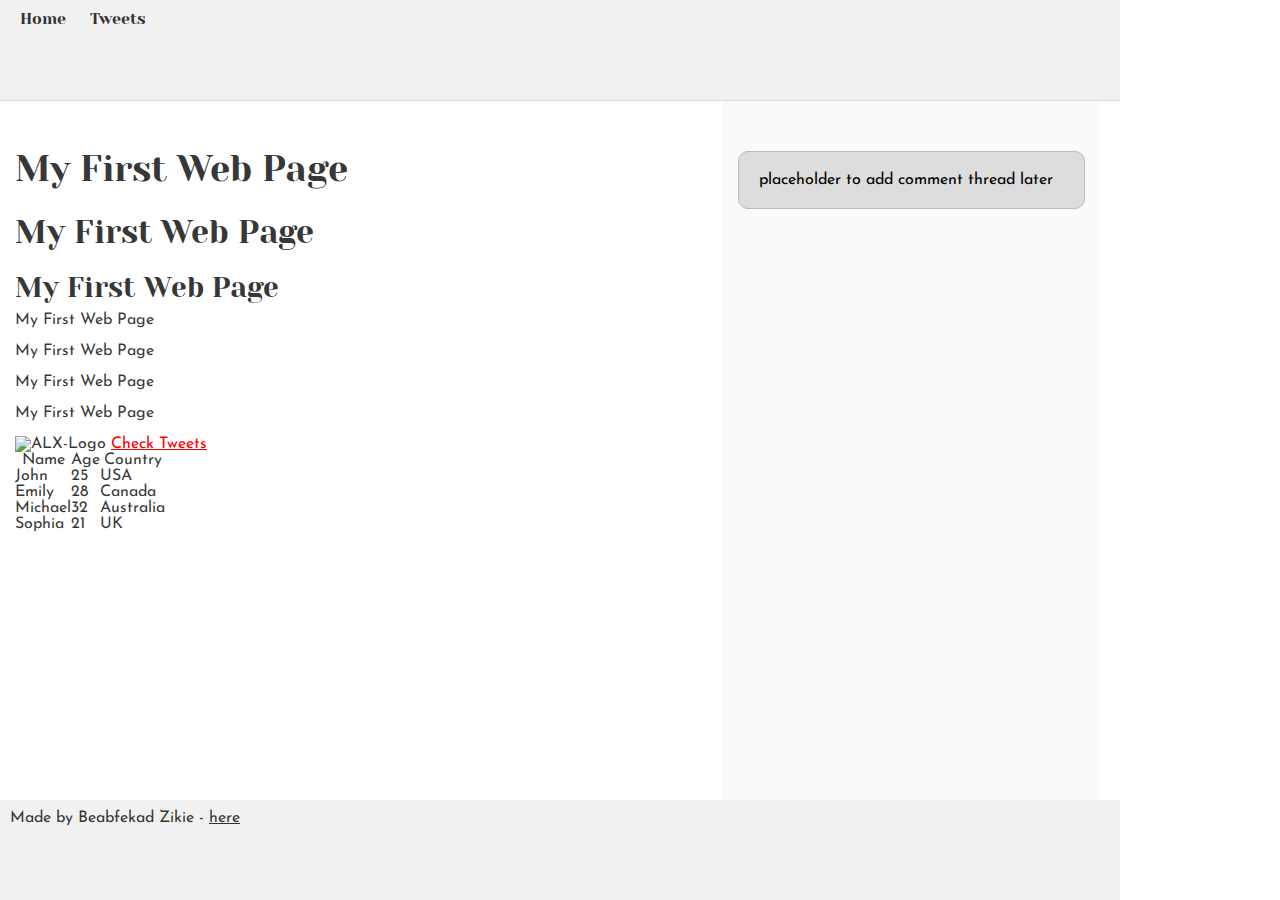
==== css_basic/index.html @ c0276ec0 "Add basic CSS styling" ====
<!DOCTYPE html>
<html lang="en">

<head>
    <title>My First Web Page</title>
    <link href="base.css" rel="stylesheet">
    <link href="styles.css" rel="stylesheet">
</head>

<body>
    <header>
        <ul>
            <li><a href="index.html">Home</a></li>
            <li><a href="tweets.html">Tweets</a></li>
        </ul>
    </header>
    <main>
        <article>
            <h1>My First Web Page</h1>
            <h2>My First Web Page</h2>
            <h3>My First Web Page</h3>
            <p>My First Web Page</p>
            <p>My First Web Page</p>
            <p>My First Web Page</p>
            <p>My First Web Page</p>
            <img src="https://i.ibb.co/gTDZZT8/ALX-Logo-07.png" alt="ALX-Logo" width="200" height="200">
            <a href="tweets.html">Check Tweets</a>

            <table>
                <thead>
                    <tr>
                        <th>Name</th>
                        <th>Age</th>
                        <th>Country</th>
                    </tr>
                </thead>
                <tbody>
                    <tr>
                        <td>John</td>
                        <td>25</td>
                        <td>USA</td>
                    </tr>
                    <tr>
                        <td>Emily</td>
                        <td>28</td>
                        <td>Canada</td>
                    </tr>
                    <tr>
                        <td>Michael</td>
                        <td>32</td>
                        <td>Australia</td>
                    </tr>
                    <tr>
                        <td>Sophia</td>
                        <td>21</td>
                        <td>UK</td>
                    </tr>
                </tbody>
            </table>
        </article>
        <aside>
            <p>placeholder to add comment thread later</p>
        </aside>
    </main>
    <footer>
        <p>Made by Beabfekad Zikie - <a href="https://github.com/beabzk/My_First_Portfolio" target="_blank">here</a></p>
    </footer>
</body>

</html>
---- css_basic/base.css ----
/* Importing webfonts */
/* (If you're learning CSS, you should disregard that) */

@import url(https://fonts.googleapis.com/css?family=Yeseva+One);
@import url(https://fonts.googleapis.com/css?family=Josefin+Sans:400,700,700italic,400italic);


/* CSS reset rules */

html, body {
	height: 100%;
	min-height: 100%;
}
html, body, div, span, applet, object, iframe,
h1, h2, h3, h4, h5, h6, p, blockquote, pre,
a, abbr, acronym, address, big, cite, code,
del, dfn, img, ins, kbd, q, s, samp,
small, strike, sub, sup, tt, var,
b, u, i, center,
dl, dt, dd,
fieldset, form, label, legend,
table, caption, tbody, tfoot, thead, tr, th, td,
article, aside, canvas, details, embed, 
figure, figcaption, footer, header, hgroup, 
menu, nav, output, ruby, section, summary,
time, mark, audio, video {
	margin: 0;
	padding: 0;
	border: 0;
	font-size: 100%;
	font: inherit;
	vertical-align: baseline;
}
/* HTML5 display-role reset for older browsers */
article, aside, details, figcaption, figure, 
footer, header, hgroup, menu, nav, section {
	display: block;
}
body {
	line-height: 1;
}
blockquote, q {
	quotes: none;
}
blockquote:before, blockquote:after,
q:before, q:after {
	content: '';
	content: none;
}
table {
	border-collapse: collapse;
	border-spacing: 0;
}


/* Fonts and colors */

body {
	font-family: 'Josefin Sans', serif;
	color: rgba(0, 0, 0, 0.8);
}
h1, h2, h3, h4, h5, h6, header {
	font-family: 'Yeseva One', sans-serif;
}
article {
}
header {
	border-bottom: 1px solid rgb(221,221,221);
	transition: border-bottom-color 1s ease;
}
header a {
	color: rgba(0, 0, 0, 0.8);
}
aside {
	background: #FAFAFA;
}
aside p {
	border: 1px solid #bbb;
	background: #ddd;
	color: black;
}
footer a {
	color: rgba(0, 0, 0, 0.8);
}
a {
	color: #F80002;
}


/* Positioning and margins */

@media (min-width: 1100px) {
	body {
		width: 1100px;
		margin: 0 auto;
	}
}

article {
	padding: 50px 15px;
}
article > *:first-child {
	margin-top: 0;
}
aside {
	padding: 50px 15px;
}
header .right {
	float: right;
	margin: 0 10px 15px;
}


/* Header */
header {
	padding: 20px 0;
	height: 80px;
}
header ul {
	list-style: none;
	margin: 0;
	padding: 0;
}
header li {
	display: inline;
	vertical-align:middle;
}
header li:first-child {
	margin: 0;
}
header li a {
	margin: 0 10px;
}
header li.logo {
	font-size: 36px;
}
header a {
	text-decoration: none;
}


/* Aside */

aside p {
	border-radius: 10px;
	padding: 20px 20px;
}


/* Footer */

footer {
	padding: 5px 15px;
	height: 80px;
}


/* Text styles and margins */

p {
	margin-bottom: 15px;
}
h1 {
	font-size: 36px;
	margin: 40px 0 20px;
}
h2 {
	font-size: 32px;
	margin: 30px 0 15px;
}
h3 {
	font-size: 28px;
	margin: 25px 0 10px;
}
h4 {
	font-size: 20px;
	font-weight: bold;
	margin: 20px 0 10px;
}
h5 {
	font-size: 18px;
	font-weight: bold;
	margin: 15px 0 10px;
}
h6 {
	font-weight: bold;
	margin: 5px 0;
}

@media (max-width: 800px) {
  body.works_on_smartphone {
  	display: block;
  }
  body.works_on_smartphone main {
  	display: block;
  }
  header .right {
  	float: none;
  }
}
---- css_basic/styles.css ----
body {
    display: flex;
    flex-direction: column;
    margin: 0;
    padding: 0;
}

main {
    display: flex;
    flex-direction: row;
    flex: auto;
}

article {
    flex: 2;
    overflow-y: auto;
}

aside {
    flex: 1;
    overflow-y: auto;
}

header, footer {
    padding: 10px;
    background-color: #f1f1f1;
}

header, footer {
    width: 100%;
}
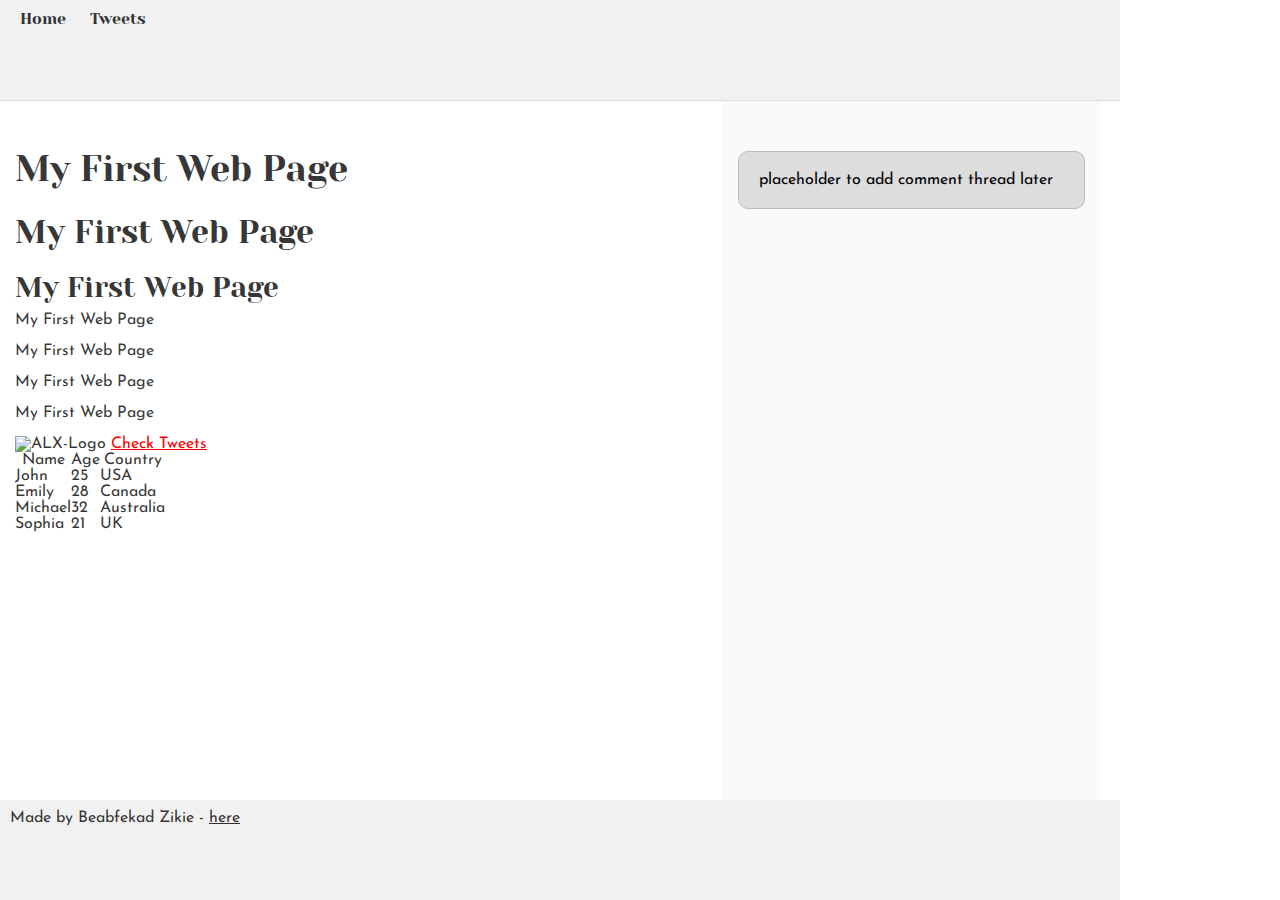
==== commit 4d1917e4: "Add meta viewport tag for responsive design" ====
--- a/css_basic/index.html
+++ b/css_basic/index.html
@@ -3,11 +3,12 @@
 
 <head>
     <title>My First Web Page</title>
+    <meta name="viewport" content="width=device-width, initial-scale=1.0">
     <link href="base.css" rel="stylesheet">
     <link href="styles.css" rel="stylesheet">
 </head>
 
-<body>
+<body class="works_on_smartphone">
     <header>
         <ul>
             <li><a href="index.html">Home</a></li>
@@ -25,7 +26,6 @@
             <p>My First Web Page</p>
             <img src="https://i.ibb.co/gTDZZT8/ALX-Logo-07.png" alt="ALX-Logo" width="200" height="200">
             <a href="tweets.html">Check Tweets</a>
-
             <table>
                 <thead>
                     <tr>
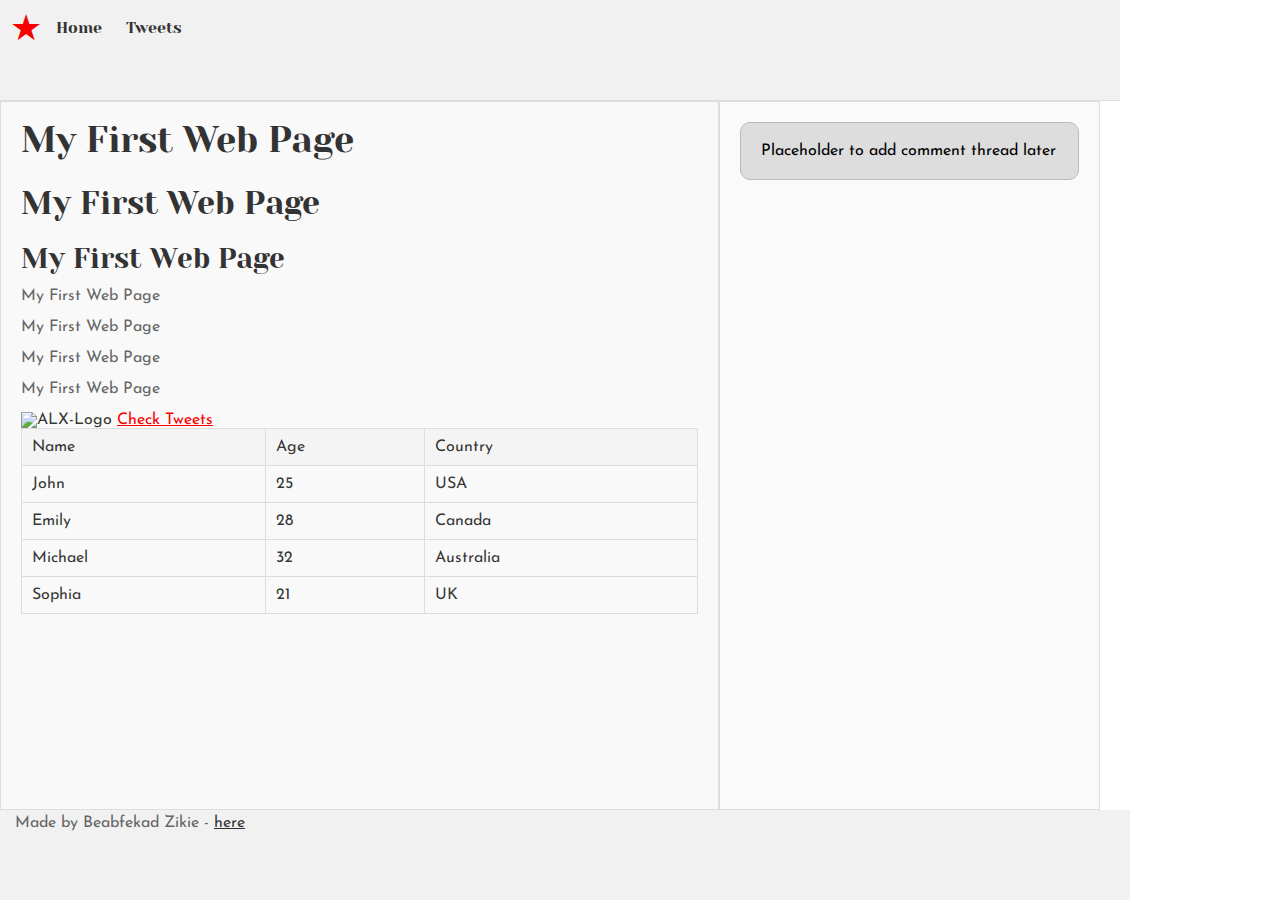
==== commit 155b34cc: "Update header logo styling" ====
--- a/css_basic/index.html
+++ b/css_basic/index.html
@@ -11,6 +11,7 @@
 <body class="works_on_smartphone">
     <header>
         <ul>
+            <li class="logo">&#9733;</li>
             <li><a href="index.html">Home</a></li>
             <li><a href="tweets.html">Tweets</a></li>
         </ul>
@@ -59,7 +60,7 @@
             </table>
         </article>
         <aside>
-            <p>placeholder to add comment thread later</p>
+            <p>Placeholder to add comment thread later</p>
         </aside>
     </main>
     <footer>
--- a/css_basic/styles.css
+++ b/css_basic/styles.css
@@ -14,11 +14,17 @@
 article {
     flex: 2;
     overflow-y: auto;
+    background-color: #f9f9f9; 
+    padding: 20px; 
+    border: 1px solid #ddd;
 }
 
 aside {
     flex: 1;
     overflow-y: auto;
+    background-color: #fafafa;
+    padding: 20px;
+    border: 1px solid #ddd;
 }
 
 header, footer {
@@ -28,4 +34,62 @@
 
 header, footer {
     width: 100%;
+}
+
+header .logo {
+    font-size: 36px;
+    margin-right: 10px;
+    color: #f80002;
+}
+
+header ul {
+    list-style: none;
+    margin: 0;
+    padding: 0;
+}
+
+header li {
+    display: inline;
+    vertical-align: middle;
+}
+
+header a {
+    margin: 0 10px;
+    text-decoration: none;
+    color: rgba(0, 0, 0, 0.8);
+}
+
+footer {
+    padding: 5px 15px;
+    height: 80px;
+}
+
+h1, h2, h3 {
+    color: #333;
+    margin-bottom: 15px;
+}
+
+p {
+    color: #666;
+    margin-bottom: 15px;
+}
+
+table {
+    width: 100%;
+    border-collapse: collapse;
+    margin-bottom: 20px;
+}
+
+table th, table td {
+    border: 1px solid #ddd;
+    padding: 10px;
+    text-align: left;
+}
+
+table th {
+    background-color: #f4f4f4;
+}
+
+a {
+    color: #f80002;
 }